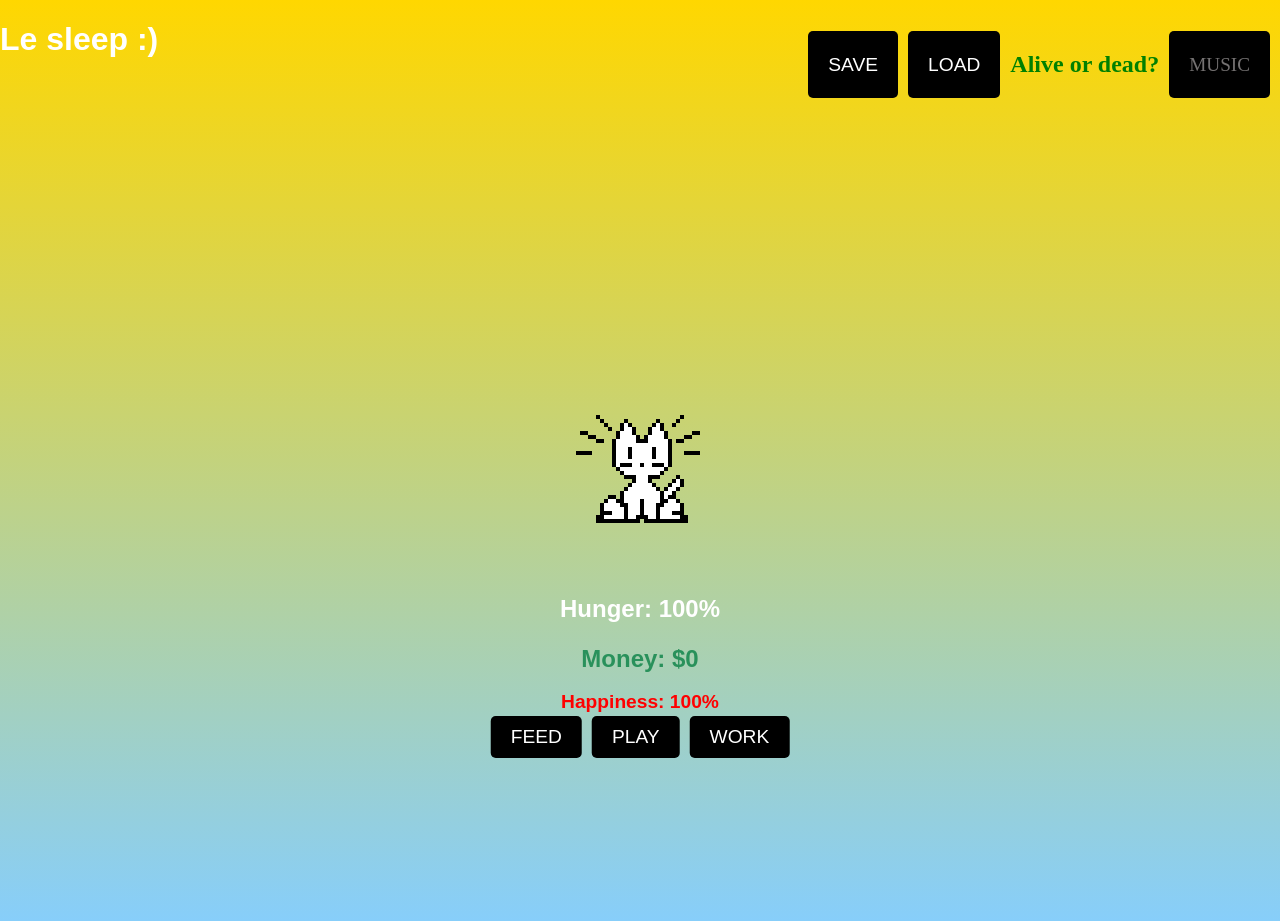
==== index.html @ bcd52eb1 "Create Virtual Pet" ====
<!DOCTYPE html>
<html>
    <head>
        <meta charset="utf-8">
        <meta http-equiv="X-UA-Compatible" content="IE=edge">
        <title id="title">Oneko Virtual Pet</title>
        <meta name="description" content="">
        <meta name="viewport" content="width=device-width, initial-scale=1">
        <link id="normal" rel="stylesheet" href="style.css">
        <link rel="stylesheet" href="/killthebar.css">
    </head>
    <body>
        <h1 id="sleepy-text">Le sleep :)</h1>
        <img id="img" src="/143828372.png">
        <h3 id="hunger"></h3>
        <h3 id="money-text">money</h3>
        <h3 id="happy-text">Happiness here</h3>
        <div id="buttons-container">
            <button id="feed">FEED</button>
            <button id="play" onclick="play(20);">PLAY</button>
            <button id="work">WORK</button>
        </div>
        <div id="option-buttons">
            <!--<button onclick="stopHungerDecrease();">Cheat!</button>
            <button onclick="earnMoney(99999);">Become rich!</button>
            <button onclick="sleep();">Make the cat sleep</button>--> <!--uncomment for debugging stuff-->
        </div>
        <script src="the_cat.js" async defer></script><script src="hunger.js"></script><script src="game_logic.js"></script><script src="money.js"></script><script src="work.js"></script><script src="happiness.js"></script><script src="save-load.js"></script><script>if (localStorage.getItem('virtualPetSave')) {loadGame();}</script><script src="life_counter.js"></script><script>function dual() {const dualscript = document.createElement("script");dualscript.src="/oneko.js";document.body.appendChild(dualscript);}</script><script src="debug.js"></script>
    </body>
</html>
---- style.css ----
@font-face {
    font-family: 'Daydream'; 
    src: url('/daydream.ttf') format('truetype'); 
    font-weight: normal; 
    font-style: normal; 
}

body {
    
    color: white;
    font-family: 'Daydream', sans-serif;
    position: relative;
    height: 100vh;
    margin: 0;
}

#mathproblem {
    font-size: 40px;
    color: rgb(0, 242, 255);
}

#img {
    position: absolute;
    top: 50%;
    left: 50%;
    transform: translate(-50%, -50%);
    max-width: 100%;
    max-height: 100%;
}

#hunger {
    position: absolute;
    top: calc(50% + 100px); 
    left: 50%;
    transform: translateX(-50%);
    font-size: 1.5em; 
    color: white;
    text-align: center;
}

#hunger.death {
    color: red;
}

#money-text {
    position: absolute;
    top: calc(50% + 150px); 
    left: 50%;
    transform: translateX(-50%);
    font-size: 1.5em; 
    color: rgb(41, 145, 91);
    text-align: center;
}

#buttons-container {
    position: absolute;
    top: calc(55% + 200px); 
    left: 50%;
    transform: translateX(-50%);
    display: flex;
    gap: 10px; 
    justify-content: center;
}

button {
    padding: 10px 20px;
    font-size: 1.2em;
    color: white;
    background-color: #000000;
    border: none;
    border-radius: 5px;
    cursor: pointer;
    transition: background-color 0.3s ease;
    font-family: 'Daydream', sans-serif;
}

button:hover {
    background-color: #777777;
}


.fade {
    opacity: 1;
    transition: opacity 1s ease;  
}

.fade-out {
    opacity: 0;  
}


.fade-in {
    opacity: 1;  
}

#option-buttons {
    position: absolute;
    top: 10px; 
    right: 10px; 
    display: flex; 
    gap: 10px; 
}

.hidden {
  display: none;
}

#happy-text {
    position: absolute;
    top: calc(50% + 200px); 
    left: 50%;
    transform: translateX(-50%);
    font-size: 1.2em; 
    color: rgb(255, 0, 0); 
    text-align: center;
    font-family: 'Daydream', sans-serif; 
}

#happy-text.sad {
    color: rgb(80, 185, 220);
}


body {
    transition: background 5s ease-in-out; 
}


body.daytime {
    background: linear-gradient(to bottom, #87CEEB, #B0E0E6); 
}


body.nighttime {
    background: linear-gradient(to bottom, #2c3e50, #34495e); 
}

#alive_count {
    font-family: 'Daydream', 'sans-serif';
}

#alive_count.alive {
    color: green;
}

#alive_count.death {
    color: darkred;
}

#mus_btn {
    font-family: 'Daydream', 'sans-serif';
}

#mus_btn.muted {
    color: rgb(116, 113, 113);
}

#mus_btn.cute_playing {
    color: rgb(231, 37, 195);
}


#secret {
    position: absolute;
    top: 50%;
    left: 50%;
    transform: translate(-50%, -50%);
    max-width: 100%;
    max-height: 100%;
}

.fade-in {
    opacity: 0; /* Start fully transparent */
    transition: opacity 2s ease; /* Smooth fade-in over 2 seconds */
}

.fade-in.visible {
    opacity: 1; /* Fully visible */
}
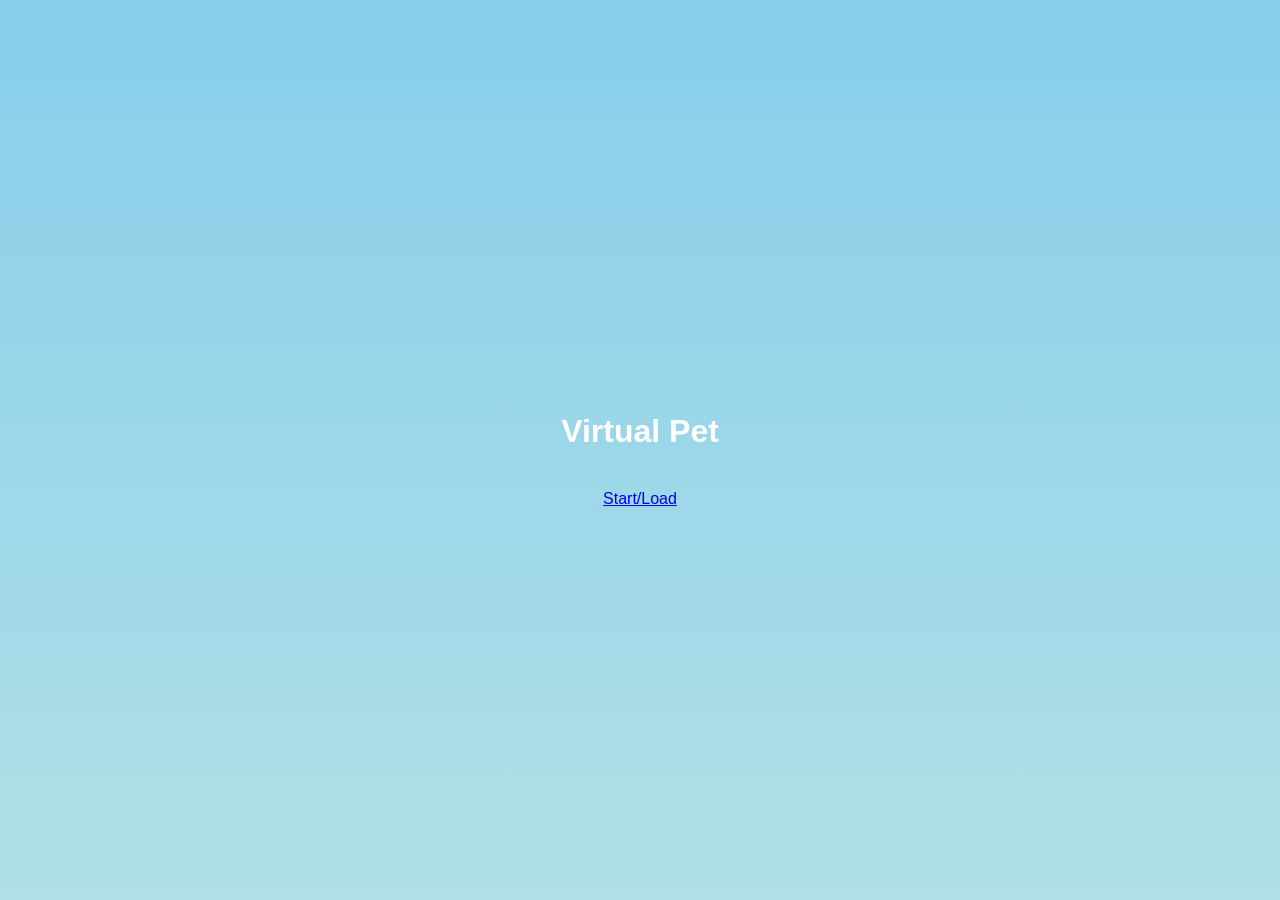
==== commit d01840d1: "Add title screen (awesome fix)" ====
--- a/index.html
+++ b/index.html
@@ -6,25 +6,35 @@
         <title id="title">Oneko Virtual Pet</title>
         <meta name="description" content="">
         <meta name="viewport" content="width=device-width, initial-scale=1">
+        <meta http-equiv="Content-Security-Policy" content="
+        default-src 'self';
+        script-src 'self' 'unsafe-inline';
+        style-src 'self' 'unsafe-inline';
+        img-src 'self' data:;
+        font-src 'self';
+        connect-src 'self';
+        ">
         <link id="normal" rel="stylesheet" href="style.css">
         <link rel="stylesheet" href="/killthebar.css">
     </head>
-    <body>
-        <h1 id="sleepy-text">Le sleep :)</h1>
-        <img id="img" src="/143828372.png">
-        <h3 id="hunger"></h3>
-        <h3 id="money-text">money</h3>
-        <h3 id="happy-text">Happiness here</h3>
-        <div id="buttons-container">
-            <button id="feed">FEED</button>
-            <button id="play" onclick="play(20);">PLAY</button>
-            <button id="work">WORK</button>
+    <body class="daytime" style="width: 100%;">
+        <div class="bruh">
+        <style>
+            body {
+            position: relative;
+            }
+            div.bruh {
+                position: absolute;
+                top: 50%;
+                left: 50%;
+                transform: translate(-50%, -50%);
+                text-align: center;
+            }
+        </style>
+        <h1>Virtual Pet</h1>
+        <noscript><span style="white-space: nowrap; display: inline-block;">Please note this site will <strong style="font-weight: bold;">NOT</strong> work without JS</span></noscript>
+        <br>
+        <a href="./main.html" style="display: inline-block;">Start/Load</a>
         </div>
-        <div id="option-buttons">
-            <!--<button onclick="stopHungerDecrease();">Cheat!</button>
-            <button onclick="earnMoney(99999);">Become rich!</button>
-            <button onclick="sleep();">Make the cat sleep</button>--> <!--uncomment for debugging stuff-->
-        </div>
-        <script src="the_cat.js" async defer></script><script src="hunger.js"></script><script src="game_logic.js"></script><script src="money.js"></script><script src="work.js"></script><script src="happiness.js"></script><script src="save-load.js"></script><script>if (localStorage.getItem('virtualPetSave')) {loadGame();}</script><script src="life_counter.js"></script><script>function dual() {const dualscript = document.createElement("script");dualscript.src="/oneko.js";document.body.appendChild(dualscript);}</script><script src="debug.js"></script>
     </body>
 </html>
--- a/killthebar.css
+++ b/killthebar.css
@@ -0,0 +1,3 @@
+html { scrollbar-width: none; } 
+body { -ms-overflow-style: none; } 
+body::-webkit-scrollbar, body::-webkit-scrollbar-button { display: none; } 
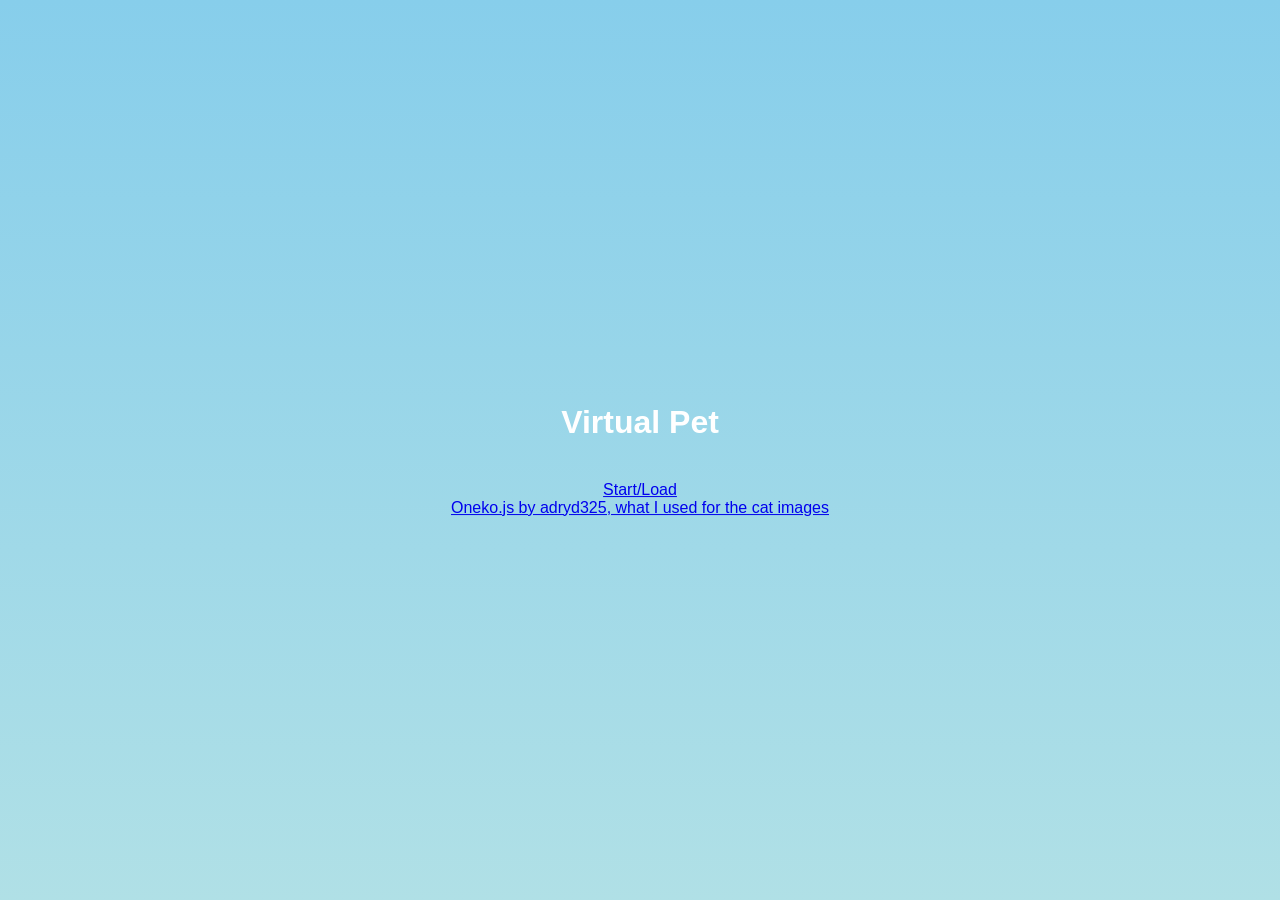
==== commit 8f1ef771: "Bug fixes, minor debug revamp" ====
--- a/index.html
+++ b/index.html
@@ -14,7 +14,7 @@
         font-src 'self';
         connect-src 'self';
         ">
-        <link id="normal" rel="stylesheet" href="style.css">
+        <link id="normal" rel="stylesheet" href="/main/style.css">
         <link rel="stylesheet" href="/killthebar.css">
     </head>
     <body class="daytime" style="width: 100%;">
@@ -34,7 +34,9 @@
         <h1>Virtual Pet</h1>
         <noscript><span style="white-space: nowrap; display: inline-block;">Please note this site will <strong style="font-weight: bold;">NOT</strong> work without JS</span></noscript>
         <br>
-        <a href="./main.html" style="display: inline-block;">Start/Load</a>
+        <a href="/main/index.html" style="display: inline-block;">Start/Load</a>
+        <br>
+        <a href="https://github.com/adryd325/oneko.js">Oneko.js by adryd325, what I used for the cat images</a>
         </div>
     </body>
 </html>
--- a/main/style.css
+++ b/main/style.css
@@ -0,0 +1,172 @@
+body {
+    
+    color: white;
+    font-family: sans-serif;
+    position: relative;
+    height: 100vh;
+    margin: 0;
+}
+
+#mathproblem {
+    font-size: 40px;
+    color: rgb(0, 242, 255);
+}
+
+#img {
+    position: absolute;
+    top: 50%;
+    left: 50%;
+    transform: translate(-50%, -50%);
+    max-width: 100%;
+    max-height: 100%;
+}
+
+#hunger {
+    position: absolute;
+    top: calc(50% + 100px); 
+    left: 50%;
+    transform: translateX(-50%);
+    font-size: 1.5em; 
+    color: white;
+    text-align: center;
+}
+
+#hunger.death {
+    color: red;
+}
+
+#money-text {
+    position: absolute;
+    top: calc(50% + 150px); 
+    left: 50%;
+    transform: translateX(-50%);
+    font-size: 1.5em; 
+    color: rgb(41, 145, 91);
+    text-align: center;
+}
+
+#buttons-container {
+    position: absolute;
+    top: calc(55% + 200px); 
+    left: 50%;
+    transform: translateX(-50%);
+    display: flex;
+    gap: 10px; 
+    justify-content: center;
+}
+
+button {
+    padding: 10px 20px;
+    font-size: 1.2em;
+    color: white;
+    background-color: #000000;
+    border: none;
+    border-radius: 5px;
+    cursor: pointer;
+    transition: background-color 0.3s ease;
+    font-family: 'Daydream', sans-serif;
+}
+
+button:hover {
+    background-color: #777777;
+}
+
+
+.fade {
+    opacity: 1;
+    transition: opacity 1s ease;  
+}
+
+.fade-out {
+    opacity: 0;  
+}
+
+
+.fade-in {
+    opacity: 1;  
+}
+
+#option-buttons {
+    position: absolute;
+    top: 10px; 
+    right: 10px; 
+    display: flex; 
+    gap: 10px; 
+}
+
+.hidden {
+  display: none;
+}
+
+#happy-text {
+    position: absolute;
+    top: calc(50% + 200px); 
+    left: 50%;
+    transform: translateX(-50%);
+    font-size: 1.2em; 
+    color: rgb(255, 0, 0); 
+    text-align: center;
+    font-family: 'Daydream', sans-serif; 
+}
+
+#happy-text.sad {
+    color: rgb(80, 185, 220);
+}
+
+
+body {
+    transition: background 5s ease-in-out; 
+}
+
+
+body.daytime {
+    background: linear-gradient(to bottom, #87CEEB, #B0E0E6); 
+}
+
+
+body.nighttime {
+    background: linear-gradient(to bottom, #2c3e50, #34495e); 
+}
+
+#alive_count {
+    font-family: 'Daydream', 'sans-serif';
+}
+
+#alive_count.alive {
+    color: green;
+}
+
+#alive_count.death {
+    color: darkred;
+}
+
+#mus_btn {
+    font-family: 'Daydream', 'sans-serif';
+}
+
+#mus_btn.muted {
+    color: rgb(116, 113, 113);
+}
+
+#mus_btn.cute_playing {
+    color: rgb(231, 37, 195);
+}
+
+
+#secret {
+    position: absolute;
+    top: 50%;
+    left: 50%;
+    transform: translate(-50%, -50%);
+    max-width: 100%;
+    max-height: 100%;
+}
+
+.fade-in {
+    opacity: 0; /* Start fully transparent */
+    transition: opacity 2s ease; /* Smooth fade-in over 2 seconds */
+}
+
+.fade-in.visible {
+    opacity: 1; /* Fully visible */
+}
